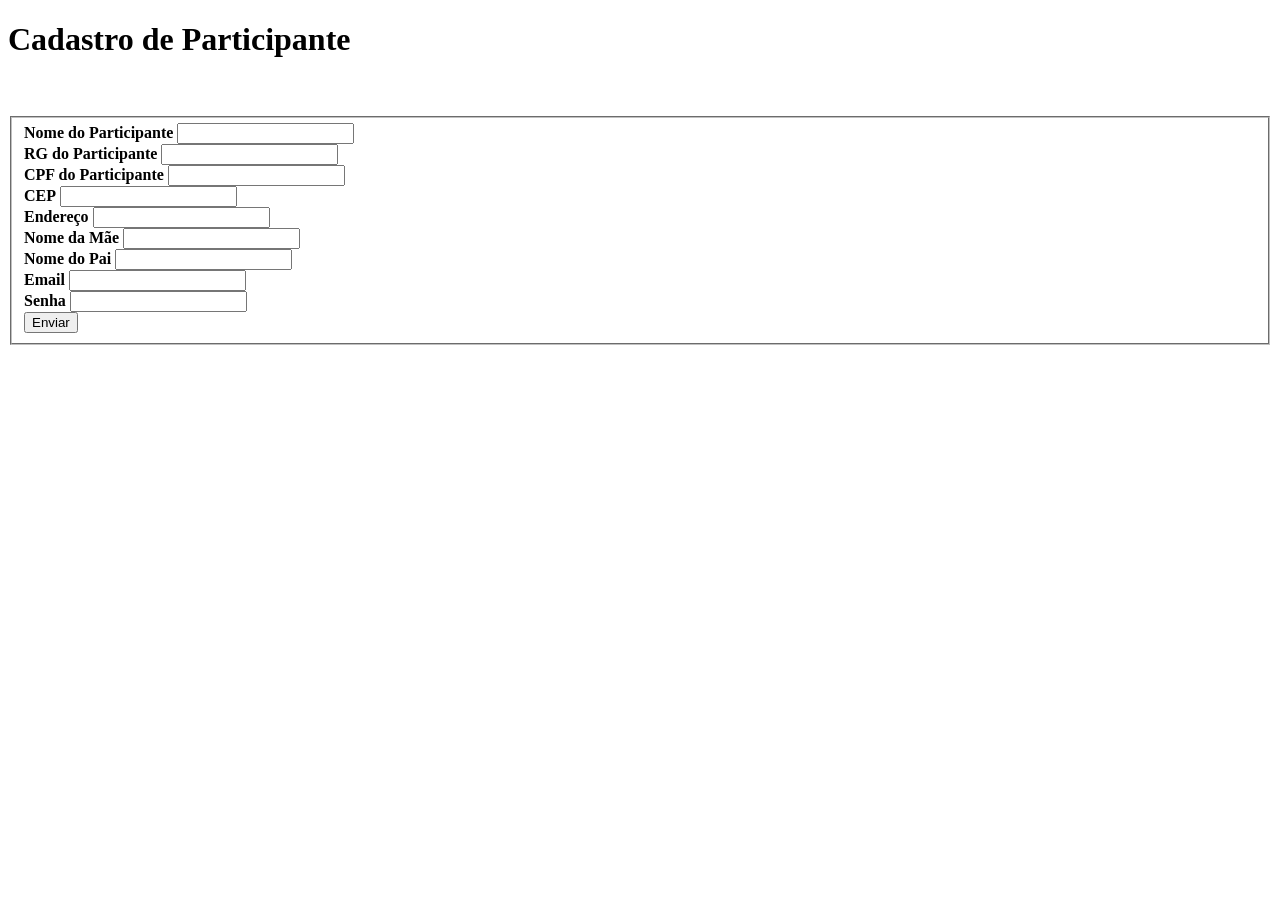
==== Código/Front-end/cadastro de participantes.html @ 904347e5 "Add files via upload" ====
<!DOCTYPE html>
<html lang="en">
<head>
    <meta charset="UTF-8">
     <meta name="viewport" content="width=device-width, initial-scale=1.0">
     <meta http-equiv="X-UA-Compatible" content="IE=edge">
     <link rel="stylesheet" type="text/css" href="formulario.css" media="screen"/>
     <title>cadastro de participante</title>
</head>
<body>
    
    <div>
       <h1 id="titulo">Cadastro de Participante</h1>
       <br>
        <br>   
    </div>
    
 </form id= "formulario">
       <fieldset class="grupo">
              <div class="campo">
            <label for="name"><strong>Nome do Participante</strong></label>
            <input type="text" name="Nome do Participante" id="name" required>
         </div>
        
         <div class="campo">
             <label for="RG"><strong>RG do Participante</strong></label>
            <input type="text" name="RG do Participante" id="RG" required>
        </div>
        <div class="campo">
            <label for="CPF"><strong>CPF do Participante</strong></label>
            <input type="text" name="CPF do Participante" id="CPF" required>
        </div>
        <div class="campo">
            <label for="CEP"><strong>CEP</strong></label>
            <input type="text" name="CEP" id="CEP" required>
        </div>
        <div class="campo">
            <label for="Endereço"><strong>Endereço</strong></label>
            <input type="text" name="Endereço" id="Endereço" required>
        </div>
        <div class="campo">
            <label for="mãe"><strong>Nome da Mãe</strong></label>
            <input type="text" name="mãe" id="mãe" required>
        </div>
        <div class="campo">
            <label for="Pai"><strong>Nome do Pai</strong></label>
            <input type="text" name="Pai" id="Pai" required>
        </div>

        <div class="campo">
            <label for="email"><strong>Email</strong></label>
            <input type="email" name="email" id="email" data-min-length="3" >
        </div>

        <div class="campo">
            <label for="senha"><strong>Senha</strong></label>
            <input type="password" name="senha" id="senha"required>
        </div>
        <button class="botao" type="submit" id="enviar">Enviar</button>
        </Fieldset>
 </form>
 <script>
     document.querySelector('#enviar')
         .addEventListener('click', () => {
             window.location.href = 'file:///C:/Users/Douglas/Desktop/formulario/formularioenviado.html';
            });
</script>
</body>
</html>
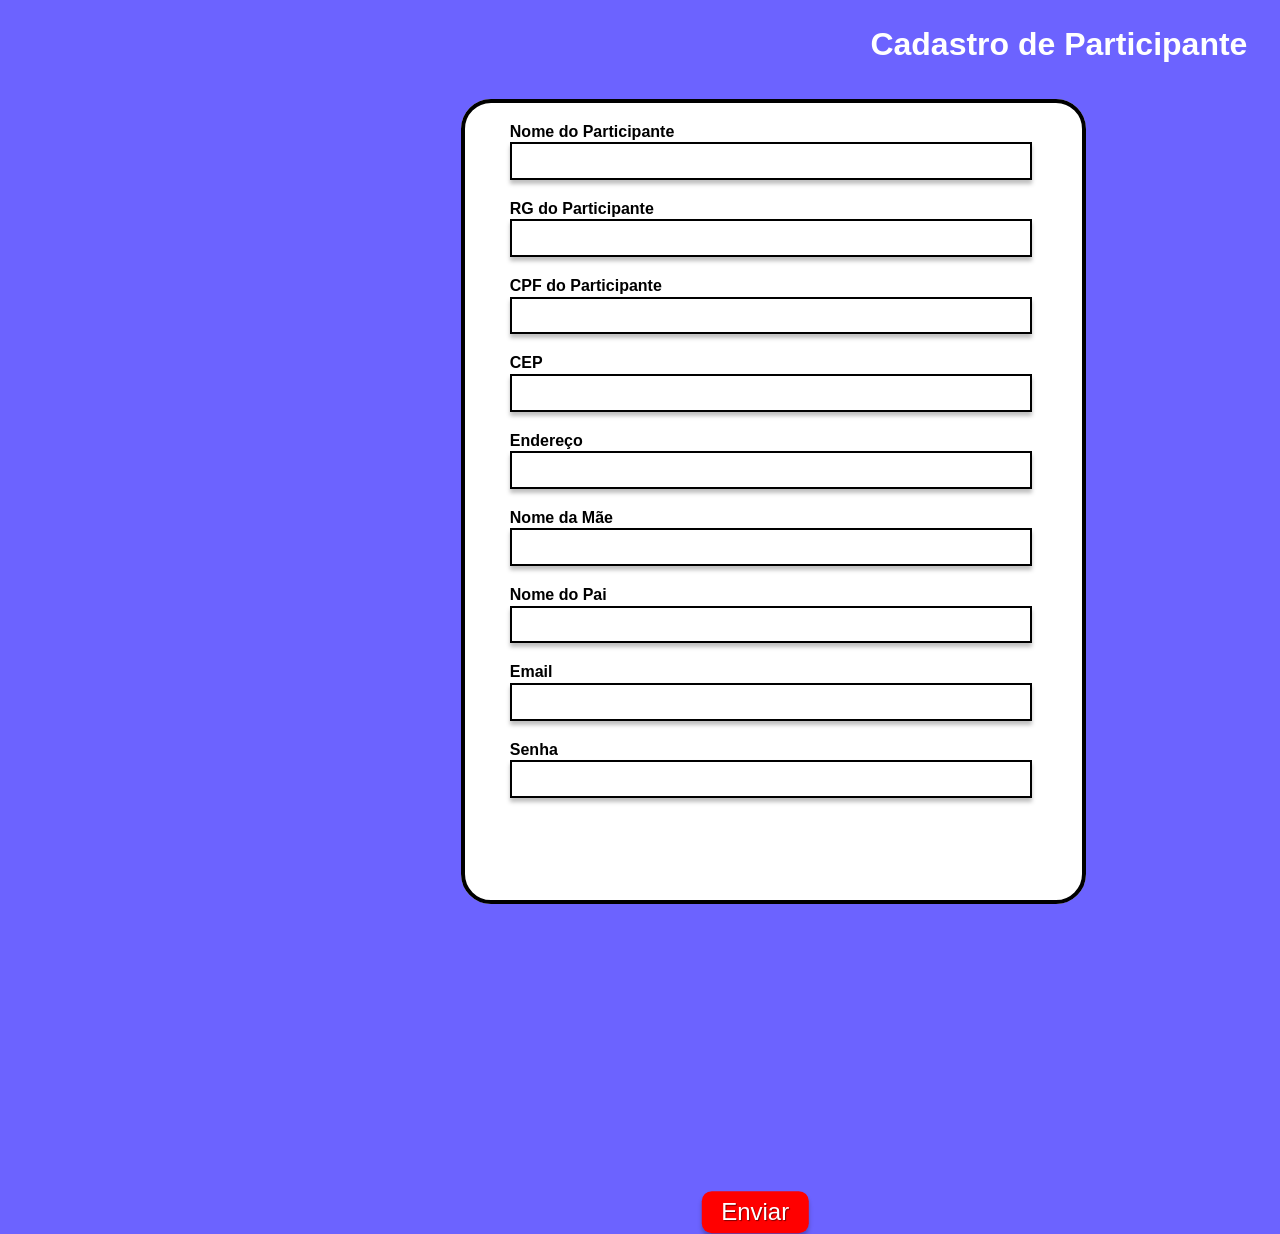
==== commit aee494af: "Update cadastro de participantes.html" ====
--- a/Código/Front-end/cadastro de participantes.html
+++ b/Código/Front-end/cadastro de participantes.html
@@ -4,7 +4,7 @@
     <meta charset="UTF-8">
      <meta name="viewport" content="width=device-width, initial-scale=1.0">
      <meta http-equiv="X-UA-Compatible" content="IE=edge">
-     <link rel="stylesheet" type="text/css" href="formulario.css" media="screen"/>
+     <link rel="stylesheet" type="text/css" href="formulario_participante.css" media="screen"/>
      <title>cadastro de participante</title>
 </head>
 <body>
@@ -66,4 +66,4 @@
             });
 </script>
 </body>
-</html>+</html>
--- a/Código/Front-end/formulario_participante.css
+++ b/Código/Front-end/formulario_participante.css
@@ -0,0 +1,86 @@
+*{
+    margin: 0;
+    padding: 0;
+}
+
+#titulo{
+    font-family: sans-serif;
+    color: white;
+    margin-left: 50%;
+}
+
+fieldset{
+    border: 0;
+}
+
+body{
+    background-color: #6C63FF;
+    font-family: sans-serif;
+    font-size: 1em;
+    color: white;
+    margin-left: 36%;
+    margin-top: 2%;
+    justify-content: center;
+}
+input{
+    border-radius: none;
+    width: 500PX;
+}
+.campo{
+    margin-bottom: 10px;
+    margin-left: 45px;
+    margin-top: 20px;
+    bottom:10px;
+}
+.campo label{
+    margin-bottom: 0.10em;
+    color: rgb(0, 0, 0);
+    display: block;
+}
+fieldset.grupo .campo{
+    float: center;
+    right: 2em;
+    left: 6em;
+}
+.campo input[type="text"], .campo input[type="email"], .campo input[type="password"]{
+    padding: 0.70em;
+    border: 2px solid black;
+    box-shadow: 0px 4px 4px rgba(0,0,0,0.25);
+    display: block;
+}
+.campo input:focus{
+    background: whitesmoke;
+}
+.botao{
+    font-size: 1.5em;
+    background:red;
+    border: 4px;
+    margin-bottom: 3em;
+    color:white;
+    padding: 0.3em 0.8em;
+    box-shadow: 0px 4px 4px rgba(0, 0, 0, 0.25);
+    text-shadow: 1px 1px 1px rgba(0,0,0,0.5);
+    position: absolute;
+    top: 130%;
+    left: 59%;
+    margin-right: -50%;
+    transform: translate(-50%,50%);
+    border-radius: 10px;
+}
+.botao:hover{
+    background: green;
+    box-shadow: inset 2px 2px 2px rgba(0,0,0,0.2);
+    text-shadow: none;
+}
+.grupo{
+    width: 625px;
+    height: 805px;
+    left: 100px;
+    top: 10px;
+    opacity: 140%;
+    border: 4px solid #000000;
+    box-sizing: border-box;
+    box-shadow: rgb(0,0,0,0.25);
+    border-radius: 30px;
+    background: white;
+}
